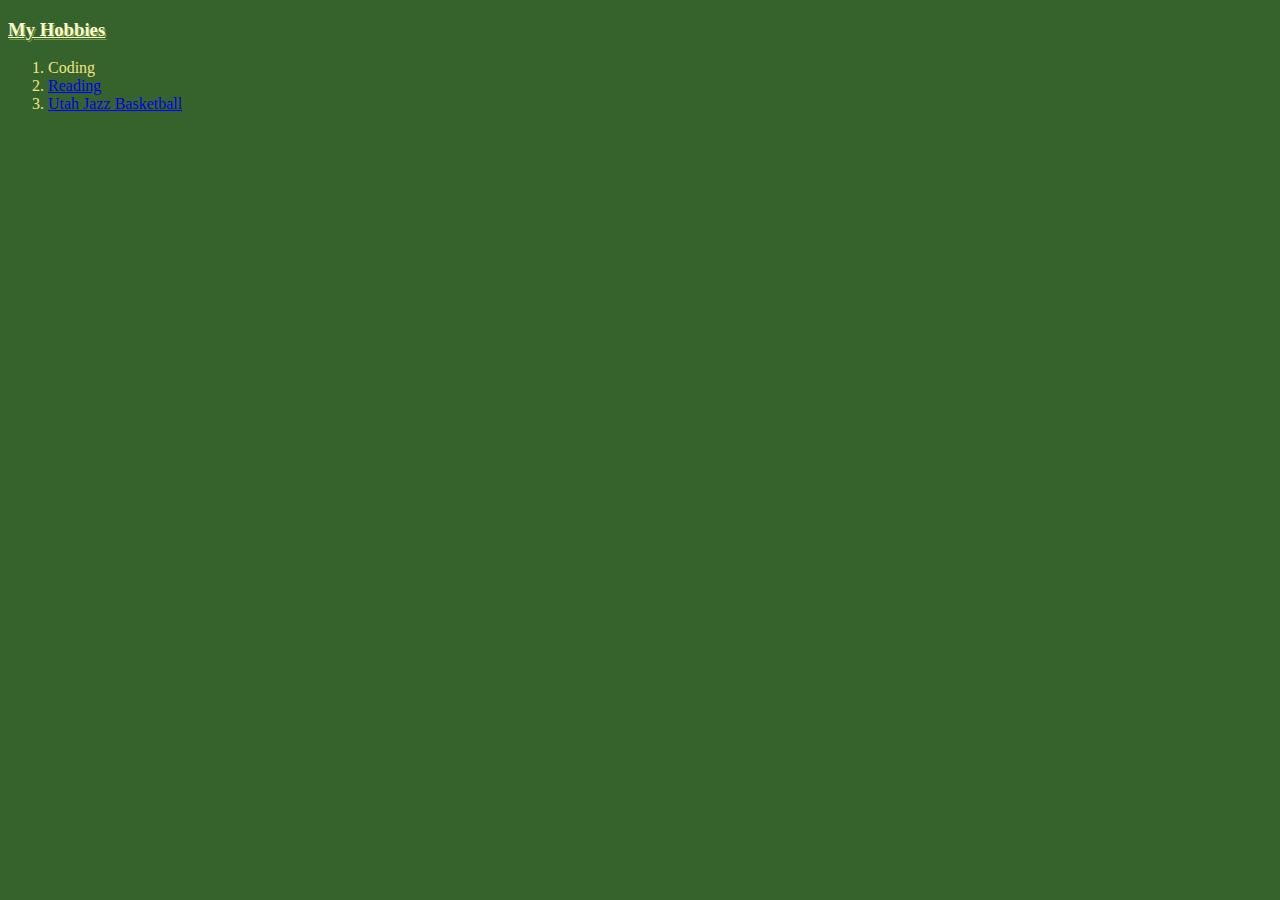
==== hobbies.html @ a912fd32 "first commit" ====
<!DOCTYPE html>
<html lang="en" dir="ltr">
  <head>
    <meta charset="utf-8">
    <title>My Hobbies</title>
    <link rel="stylesheet" href="css/styles.css">

  </head>
  <body>
    <h3>My Hobbies</h3>
    <ol>
      <li>Coding</li>
      <li><a href="https://www.goodreads.com/user/show/57660990-michael">Reading</a></li>
      <li><a href="https://www.nba.com/jazz/">Utah Jazz Basketball</a></li>
    </ol>
  </body>
</html>
---- css/styles.css ----
body {
      background-color: #36622b;
      color: #efe784;
    }
    hr {
      border-style: none;
      border-top-style: dotted;
      border-color: #78b0a0;
      border-width: 5px;
      width: 10%;
    }
    h1{
      text-shadow: 1.5px 1px #fbfad3;
      color: #729d39;
    }
    h3{
      text-shadow: 1.5px 2px #729d39;
      color: #fbfad3;
      text-decoration: underline;
    }
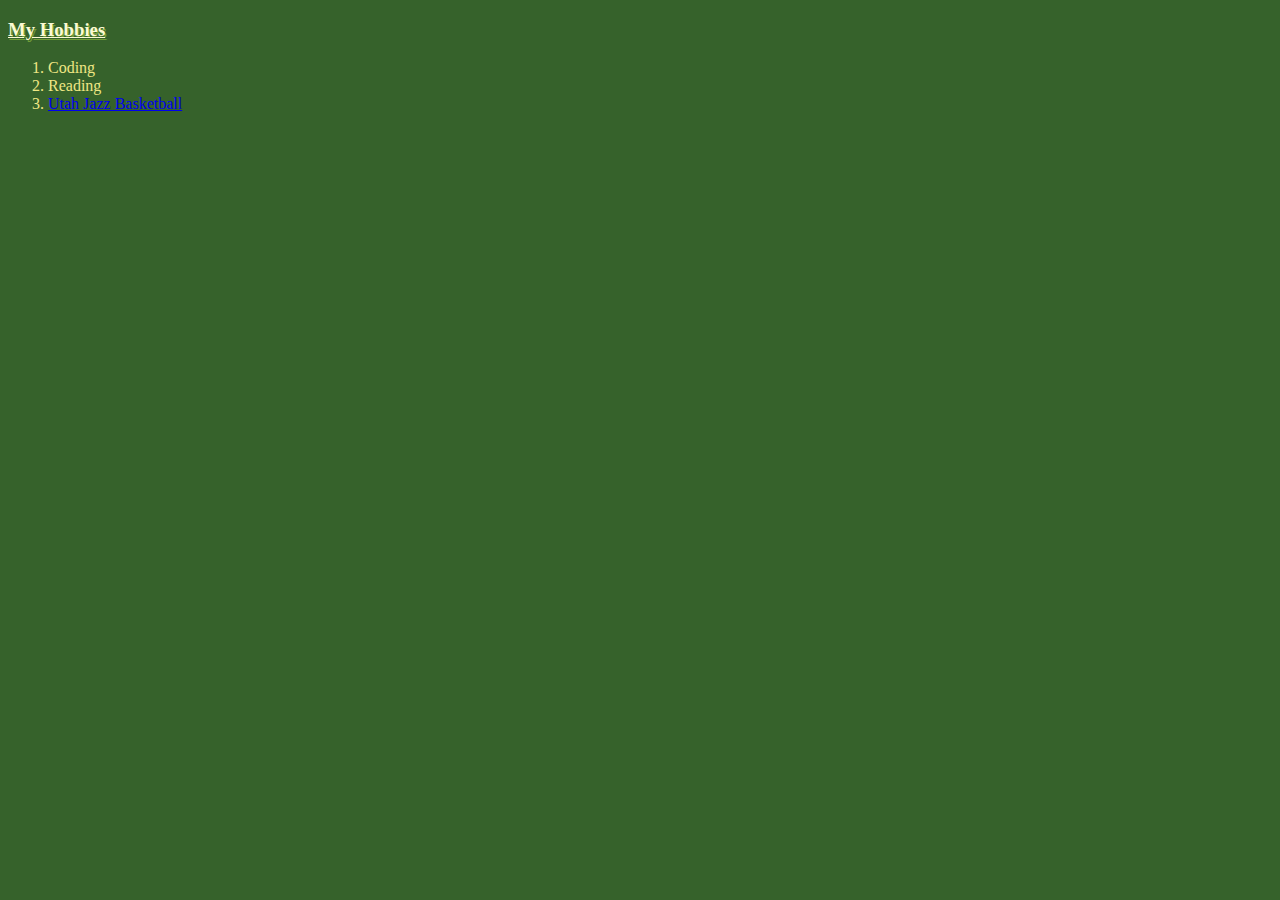
==== commit c1064b95: "contact me updated" ====
--- a/hobbies.html
+++ b/hobbies.html
@@ -10,7 +10,7 @@
     <h3>My Hobbies</h3>
     <ol>
       <li>Coding</li>
-      <li><a href="https://www.goodreads.com/user/show/57660990-michael">Reading</a></li>
+      <li>Reading</li>
       <li><a href="https://www.nba.com/jazz/">Utah Jazz Basketball</a></li>
     </ol>
   </body>
